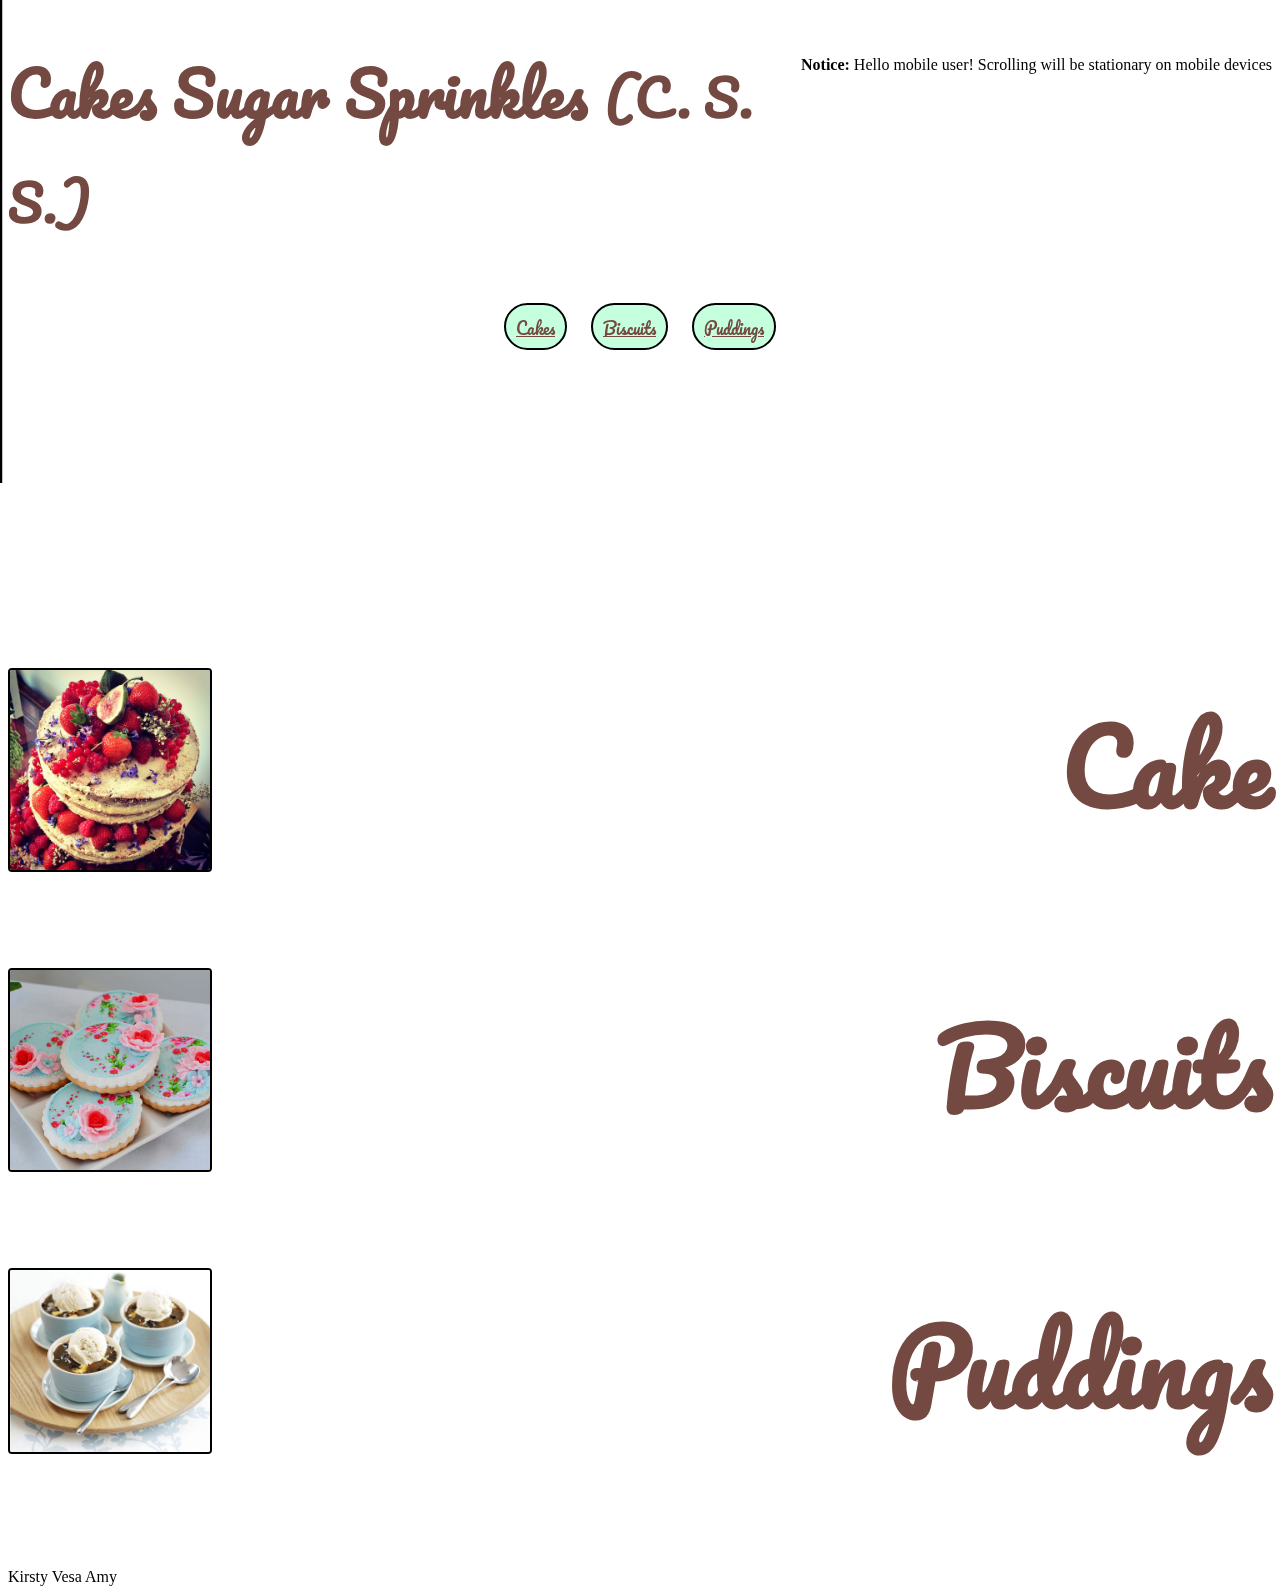
==== index.html @ e12ba21f "changes" ====
<!DOCTYPE html>
<head>
  <link href='https://fonts.googleapis.com/css?family=Pacifico' rel='stylesheet' type='text/css'>
  <meta http-equiv="Content-Type" content="text/html; charset=UTF-8">
    <meta charset="utf-8">
    <meta http-equiv="X-UA-Compatible" content="IE=edge">
    <meta name="viewport" content="width=device-width, initial-scale=1">
    <title>Cupcakes Sugar Sprinkles</title>
    <link href="./Parallax.js _ Simple Parallax Scrolling Effect with jQuery_files/bootstrap.min.css" rel="stylesheet">
    <link href="./Parallax.js _ Simple Parallax Scrolling Effect with jQuery_files/style.css" rel="stylesheet">
    <!-- HTML5 Shim and Respond.js IE8 support of HTML5 elements and media queries -->
    <!--[if lt IE 9]>
      <script src="//oss.maxcdn.com/libs/html5shiv/3.7.0/html5shiv.js"></script>
      <script src="//oss.maxcdn.com/libs/respond.js/1.4.2/respond.min.js"></script>
    <![endif]-->
    <script async="" src="./Parallax.js _ Simple Parallax Scrolling Effect with jQuery_files/analytics.js"></script><script src="./Parallax.js _ Simple Parallax Scrolling Effect with jQuery_files/jquery.min.js"></script><style type="text/css"></style>
    <script src="./Parallax.js _ Simple Parallax Scrolling Effect with jQuery_files/bootstrap.min.js"></script>
    <script>
      $(function(){
        if (navigator.userAgent.match(/(iPod|iPhone|iPad|Android)/)) {
          $('#ios-notice').removeClass('hidden');
          $('.parallax-container').height( $(window).height() * 0.5 | 0 );
        } else {
          $(window).resize(function(){
            var parallaxHeight = Math.max($(window).height() * 0.7, 200) | 0;
            $('.parallax-container').height(parallaxHeight);
          }).trigger('resize');
        }
      });
    </script>
    <script src="./Parallax.js _ Simple Parallax Scrolling Effect with jQuery_files/parallax.min.js"></script>


    <style> 

    /* Float */

.hvr-float {
  display: inline-block;
  vertical-align: middle;
  transform: translateZ(0);
  box-shadow: 0 0 1px rgba(10, 20, 0, 0);
  backface-visibility: hidden;
  -moz-osx-font-smoothing: grayscale;
  transition-duration: 0.5s;
  transition-property: transform;
  transition-timing-function: ease-out;
}
.hvr-float:hover,
.hvr-float:focus,
.hvr-float:active {
  transform: translateY(-8px);
}

    h1 {
      color: rgb(115,73,65);
      font-family: 'Pacifico';
      font-size: 60px;
      padding-bottom: 10px;

    }
    a {
      color: rgb(115,73,65);
    }
    ul {
  text-align: center;
  padding: 10px;
}
li {
  display: inline;
  font-family: 'Pacifico';
   border-radius: 25px;
    border: 2px solid;
    padding: 5px 10px 10px 10px; 
    width: 100px;
    height: 50px;
    margin-left: 10px;
    margin-right: 10px;
    background-color: rgba(110,255,172,0.4);

}
.parallax-container {
  max-height: 300px;
}

h2 {
  font-family: 'Pacifico';
  color:rgb(115,73,65);
  font-size: 100px;
  float: right;
  margin-top: 10px;
}
img {
  border: 2px;
  float: left;
}
img {
  border-style: solid;
  border-radius: 4px

}
p {
  float: right;
}

}

    </style> 


  </head>
  <body data-pinterest-extension-installed="cr1.39.1"><div class="parallax-mirror" style="z-index: -100; position: fixed; overflow: hidden; transform: translate3d(0px, 0px, 0px); visibility: hidden; top: 1928px; left: 0px; height: 674px; width: 1903px;"><img class="parallax-slider" src="./Parallax.js _ Simple Parallax Scrolling Effect with jQuery_files/Strawberry-rhubarb_pie_1400x900.jpg" style="transform: translate3d(0px, 0px, 0px); position: absolute; top: -2018.4px; left: 0px; height: 1935px; width: 1903px; max-width: none;"></div><div class="parallax-mirror" style="z-index: -100; position: fixed; overflow: hidden; transform: translate3d(0px, 0px, 0px); visibility: hidden; top: 1274px; left: 0px; height: 674px; width: 1903px;"><img class="parallax-slider" src="./Parallax.js _ Simple Parallax Scrolling Effect with jQuery_files/Sugar_cookie1400x900.jpg" style="transform: translate3d(0px, 0px, 0px); position: absolute; top: -1189.2px; left: 0px; height: 1223px; width: 1903px; max-width: none;"></div><div class="parallax-mirror" style="z-index: -100; position: fixed; overflow: hidden; transform: translate3d(0px, 0px, 0px); visibility: visible; top: -191px; left: 0px; height: 674px; width: 1903px;"><img class="parallax-slider" src="./Parallax.js _ Simple Parallax Scrolling Effect with jQuery_files/laceB1.jpg" style="transform: translate3d(0px, 0px, 0px); position: absolute; top: -357.2px; left: 0px; height: 1903px; width: 1903px; max-width: none;"></div><div class="parallax-mirror" style="z-index: -100; position: fixed; overflow: hidden; transform: translate3d(0px, 0px, 0px); visibility: hidden; top: -1617px; left: 0px; height: 674px; width: 1903px;"><img class="parallax-slider" src="./Parallax.js _ Simple Parallax Scrolling Effect with jQuery_files/Cupcakes1.jpg" style="transform: translate3d(0px, 0px, 0px); position: absolute; top: 1293.6px; left: 0px; height: 1223px; width: 1903px; max-width: none;"></div>
    <section>
      <div class="container">
        <div id="ios-notice" class="alert alert-info hidden"><p><strong>Notice:</strong> Hello mobile user! Scrolling will be stationary on mobile devices</p></div>
        <h1>Cakes Sugar Sprinkles <small>(C. S. S.)</small></h1>
        <div id="buttons">
          <ul> 
            <li><a href="#" class="button hvr-float">Cakes</a></li> 
            <li><a href="#" class="button hvr-float">Biscuits</a></li> 
            <li><a href="#" class="button hvr-float">Puddings</a></li>
          </ul> 
      </div>
    </section>

    <div class="parallax-container" data-parallax="scroll" data-position="top" data-bleed="10" data-image-src="./img/Cakes1400x900.jpg" data-natural-width="1400" data-natural-height="900" style="height: 654px;"></div>

    <section>
      <div class="container">
        <h2>Cake</h2> 
        <div id="images">
            <img src="./img/cake1.JPG" style="width: 200px;">

        
      </div>
    </section>

    <div class="parallax-container" data-parallax="scroll" data-bleed="10" data-speed="0.2" data-image-src="./img/Cupcakes1.jpg" data-natural-width="1400" data-natural-height="950" style="height: 300px;"></div>

    <section>
      <div class="container">
         <h2>Biscuits</h2>
        <img src="./img/biscuits2.jpg" style=" width: 200px">
      </div>
    </section>

    <div class="parallax-container" data-parallax="scroll" data-bleed="10" data-image-src="./img/Strawberry-rhubarb_pie_1400x900.jpg" data-natural-width="1400" data-natural-height="900" style="height: 654px;"></div>

    <section>
      <div class="container">
        <h2>Puddings </h2>
         <img src="./img/Pudding1.jpg" style="width: 200px">
      </div>
    </section>

    <div class="parallax-container" data-parallax="scroll" data-bleed="10" data-image-src="./img/Puddings1.jpg" data-natural-width="750" data-natural-height="550" style="height: 654px;"></div>

    <footer>
      <div class="container">
        Kirsty Vesa Amy
      </div>
    </footer>
    <script type="text/javascript">
      (function(i,s,o,g,r,a,m){i['GoogleAnalyticsObject']=r;i[r]=i[r]||function(){
      (i[r].q=i[r].q||[]).push(arguments)},i[r].l=1*new Date();a=s.createElement(o),
      m=s.getElementsByTagName(o)[0];a.async=1;a.src=g;m.parentNode.insertBefore(a,m)
      })(window,document,'script','//www.google-analytics.com/analytics.js','ga');

      ga('create', 'UA-20587204-9', 'auto');
      ga('send', 'pageview');
    </script>
  

<span style="height: 20px; width: 40px; position: absolute; opacity: 1; z-index: 8675309; display: none; cursor: pointer; border: none; background-image: url([data-uri]); background-color: transparent; background-size: 40px 20px;"></span></body></html>
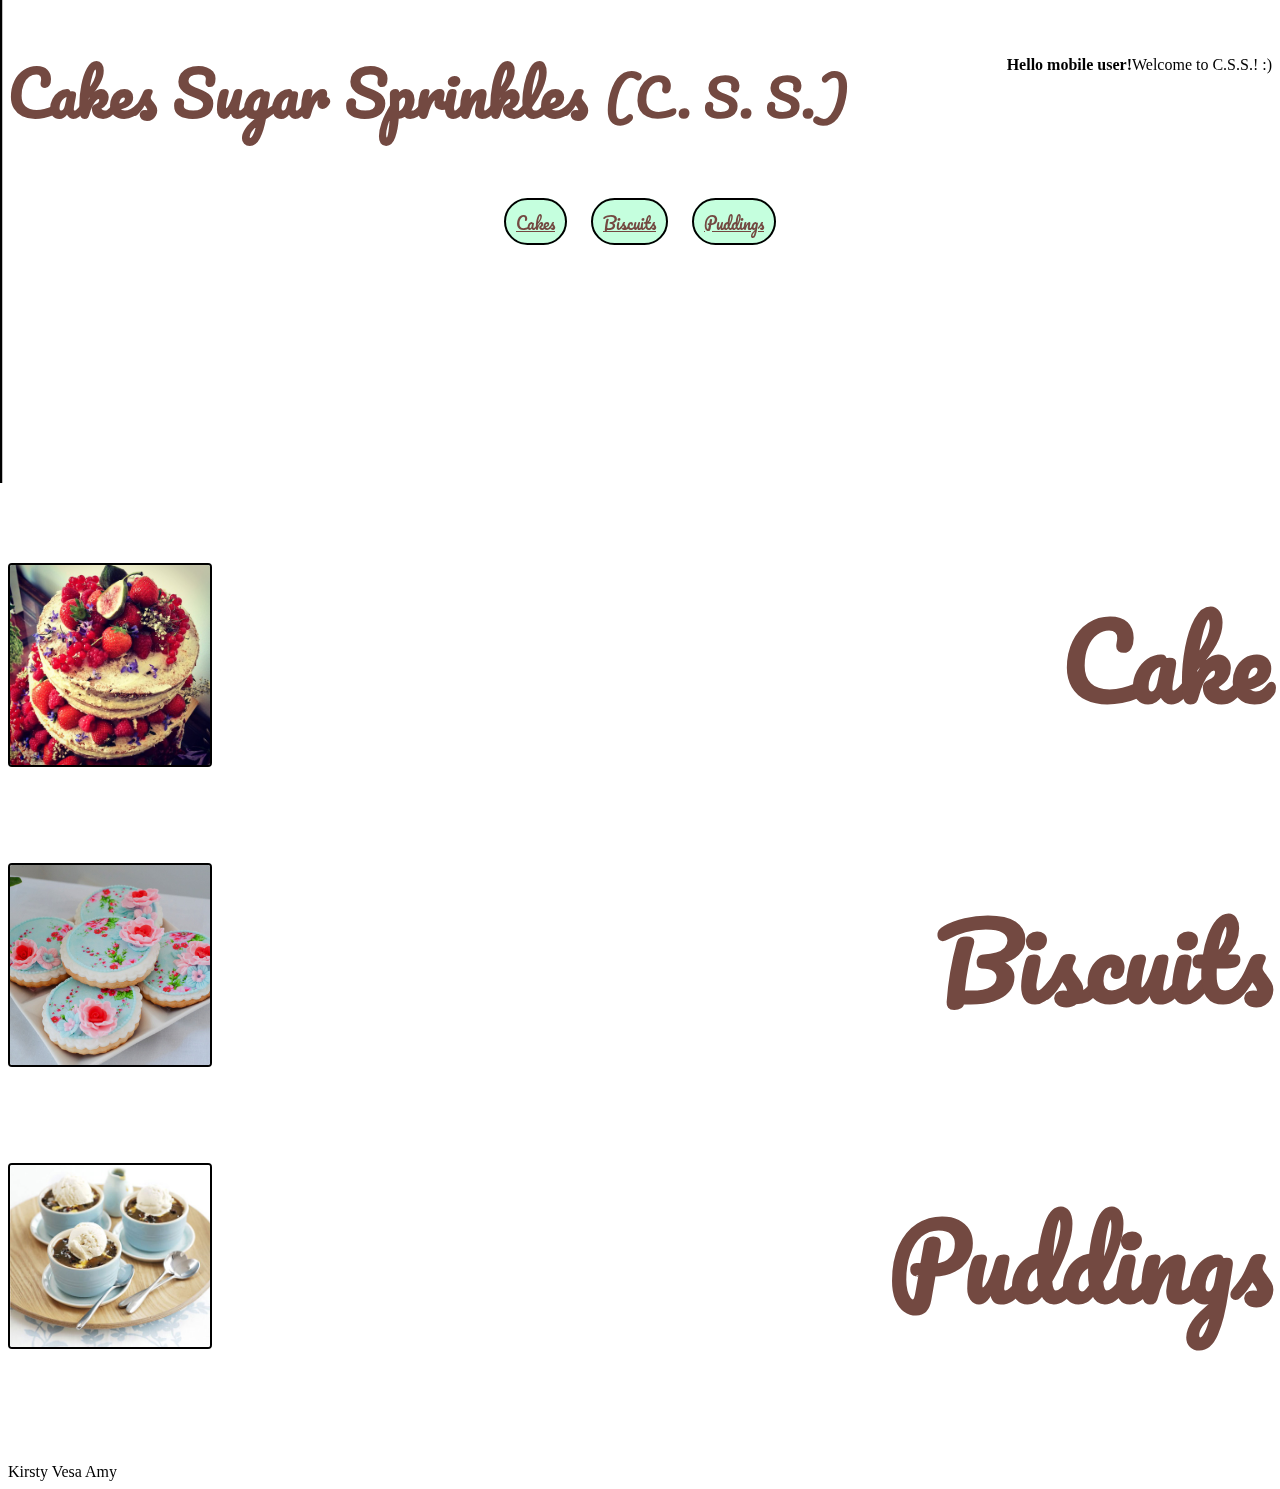
==== commit 03d07664: "Update index.html" ====
--- a/index.html
+++ b/index.html
@@ -103,6 +103,12 @@
   float: right;
 }
 
+h2:hover {
+  color: rgba(110,255,172,0.4)
+}
+img:hover {
+  border-radius: 40px
+
 }
 
     </style> 
@@ -112,13 +118,13 @@
   <body data-pinterest-extension-installed="cr1.39.1"><div class="parallax-mirror" style="z-index: -100; position: fixed; overflow: hidden; transform: translate3d(0px, 0px, 0px); visibility: hidden; top: 1928px; left: 0px; height: 674px; width: 1903px;"><img class="parallax-slider" src="./Parallax.js _ Simple Parallax Scrolling Effect with jQuery_files/Strawberry-rhubarb_pie_1400x900.jpg" style="transform: translate3d(0px, 0px, 0px); position: absolute; top: -2018.4px; left: 0px; height: 1935px; width: 1903px; max-width: none;"></div><div class="parallax-mirror" style="z-index: -100; position: fixed; overflow: hidden; transform: translate3d(0px, 0px, 0px); visibility: hidden; top: 1274px; left: 0px; height: 674px; width: 1903px;"><img class="parallax-slider" src="./Parallax.js _ Simple Parallax Scrolling Effect with jQuery_files/Sugar_cookie1400x900.jpg" style="transform: translate3d(0px, 0px, 0px); position: absolute; top: -1189.2px; left: 0px; height: 1223px; width: 1903px; max-width: none;"></div><div class="parallax-mirror" style="z-index: -100; position: fixed; overflow: hidden; transform: translate3d(0px, 0px, 0px); visibility: visible; top: -191px; left: 0px; height: 674px; width: 1903px;"><img class="parallax-slider" src="./Parallax.js _ Simple Parallax Scrolling Effect with jQuery_files/laceB1.jpg" style="transform: translate3d(0px, 0px, 0px); position: absolute; top: -357.2px; left: 0px; height: 1903px; width: 1903px; max-width: none;"></div><div class="parallax-mirror" style="z-index: -100; position: fixed; overflow: hidden; transform: translate3d(0px, 0px, 0px); visibility: hidden; top: -1617px; left: 0px; height: 674px; width: 1903px;"><img class="parallax-slider" src="./Parallax.js _ Simple Parallax Scrolling Effect with jQuery_files/Cupcakes1.jpg" style="transform: translate3d(0px, 0px, 0px); position: absolute; top: 1293.6px; left: 0px; height: 1223px; width: 1903px; max-width: none;"></div>
     <section>
       <div class="container">
-        <div id="ios-notice" class="alert alert-info hidden"><p><strong>Notice:</strong> Hello mobile user! Scrolling will be stationary on mobile devices</p></div>
+        <div id="ios-notice" class="alert alert-info hidden"><p><strong>Hello mobile user!</strong>Welcome to C.S.S.! :)</p></div>
         <h1>Cakes Sugar Sprinkles <small>(C. S. S.)</small></h1>
         <div id="buttons">
           <ul> 
-            <li><a href="#" class="button hvr-float">Cakes</a></li> 
-            <li><a href="#" class="button hvr-float">Biscuits</a></li> 
-            <li><a href="#" class="button hvr-float">Puddings</a></li>
+            <li><a href="#cakes" class="button hvr-float">Cakes</a></li> 
+            <li><a href="#biscuits" class="button hvr-float">Biscuits</a></li> 
+            <li><a href="#puddings" class="button hvr-float">Puddings</a></li>
           </ul> 
       </div>
     </section>
@@ -127,7 +133,7 @@
 
     <section>
       <div class="container">
-        <h2>Cake</h2> 
+        <a name="cakes"><h2>Cake</h2></a> 
         <div id="images">
             <img src="./img/cake1.JPG" style="width: 200px;">
 
@@ -139,7 +145,7 @@
 
     <section>
       <div class="container">
-         <h2>Biscuits</h2>
+         <a name="biscuits"><h2>Biscuits</h2></a>
         <img src="./img/biscuits2.jpg" style=" width: 200px">
       </div>
     </section>
@@ -148,7 +154,7 @@
 
     <section>
       <div class="container">
-        <h2>Puddings </h2>
+        <a name="puddings"><h2>Puddings </h2></a>
          <img src="./img/Pudding1.jpg" style="width: 200px">
       </div>
     </section>
